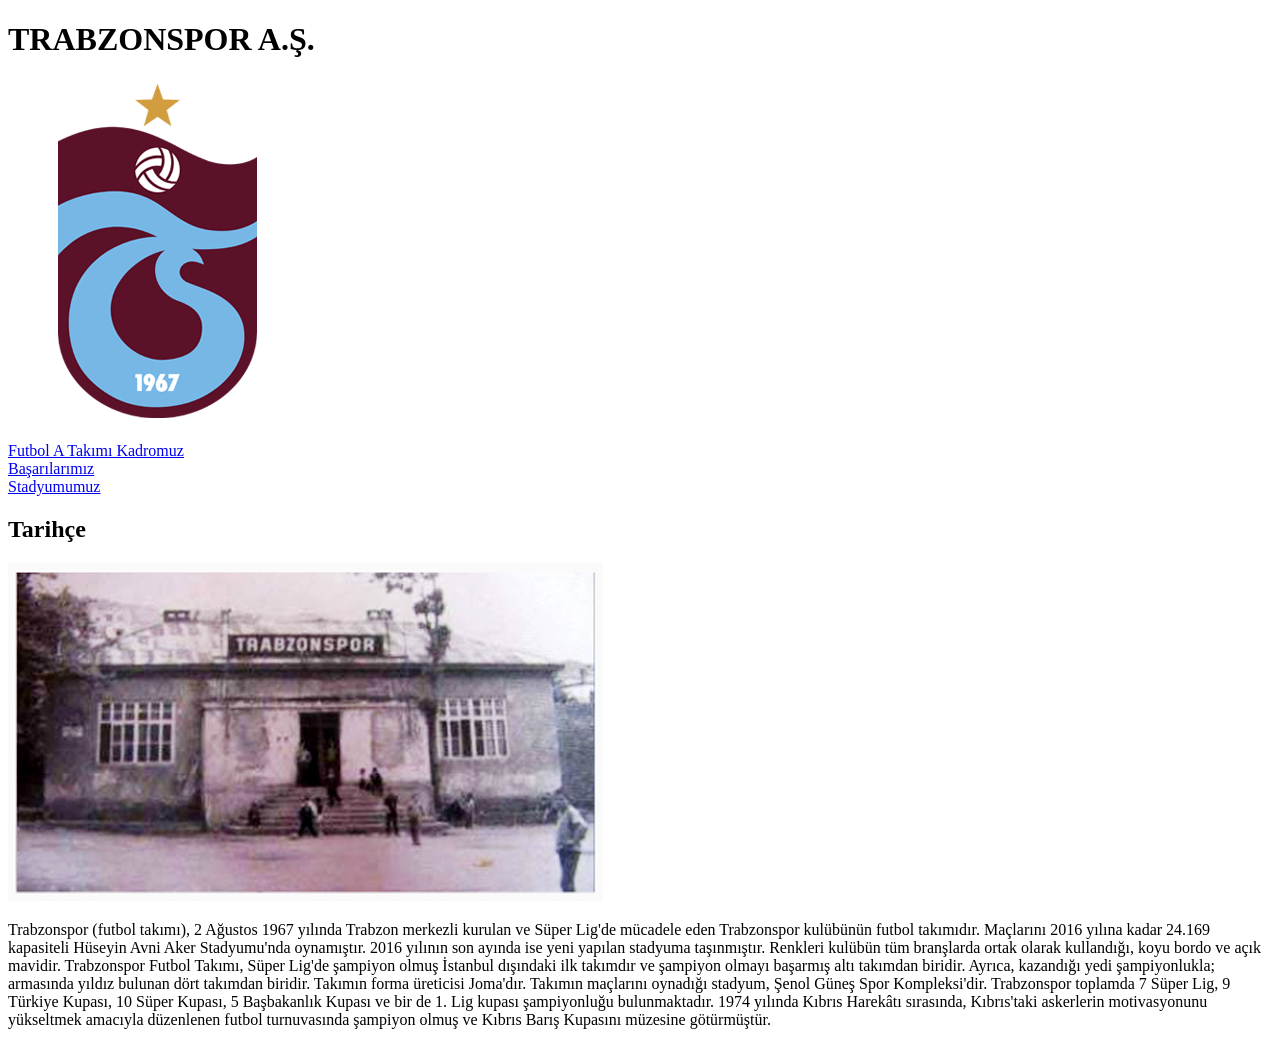
==== index.html @ 8881522d "Add files via upload" ====
<!DOCTYPE html>
<html lang="tr">
<head>
    <meta charset="UTF-8">
    <meta name="viewport" content="width=device-width, initial-scale=1.0">
    <title>Trabzonspor Kulübü Resmi Web Sitesi</title>
</head>
<body>
    <h1>
        TRABZONSPOR A.Ş.
    </h1>
    <img src="resimler/logo.png" alt="Trabzonspor'un Logosu">
    <p>
        <a href="sayfalar/kadro.html">Futbol A Takımı Kadromuz</a>
        <br>
        <a href="sayfalar/basarilar.html">Başarılarımız</a>
        <br>
        <a href="sayfalar/stadyum.html">Stadyumumuz</a>
    </p>
    <h2>
        Tarihçe
    </h2>
    <img src="resimler/tsilkbina.jpg" alt="Trabzonspor'un İlk Binası">
    <p>
        Trabzonspor (futbol takımı), 2 Ağustos 1967 yılında Trabzon merkezli kurulan ve Süper Lig'de mücadele eden Trabzonspor kulübünün futbol takımıdır. Maçlarını 2016 yılına kadar 24.169 kapasiteli Hüseyin Avni Aker Stadyumu'nda oynamıştır. 2016 yılının son ayında ise yeni yapılan stadyuma taşınmıştır. Renkleri kulübün tüm branşlarda ortak olarak kullandığı, koyu bordo ve açık mavidir. Trabzonspor Futbol Takımı, Süper Lig'de şampiyon olmuş İstanbul dışındaki ilk takımdır ve şampiyon olmayı başarmış altı takımdan biridir. Ayrıca, kazandığı yedi şampiyonlukla; armasında yıldız bulunan dört takımdan biridir. Takımın forma üreticisi Joma'dır. Takımın maçlarını oynadığı stadyum, Şenol Güneş Spor Kompleksi'dir. Trabzonspor toplamda 7 Süper Lig, 9 Türkiye Kupası, 10 Süper Kupası, 5 Başbakanlık Kupası ve bir de 1. Lig kupası şampiyonluğu bulunmaktadır. 1974 yılında Kıbrıs Harekâtı sırasında, Kıbrıs'taki askerlerin motivasyonunu yükseltmek amacıyla düzenlenen futbol turnuvasında şampiyon olmuş ve Kıbrıs Barış Kupasını müzesine götürmüştür.
    </p>
    
</body>
</html>
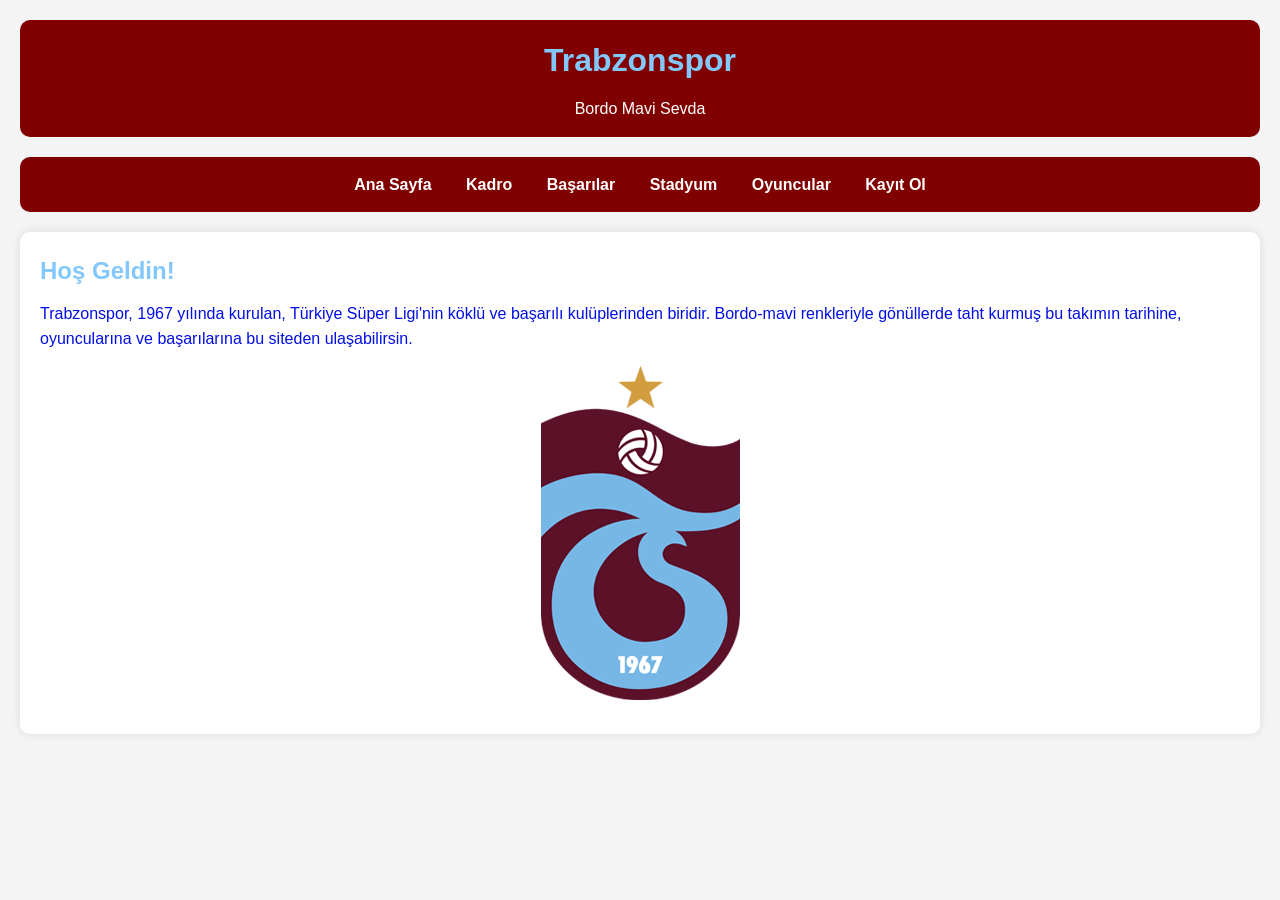
==== commit 2e8a62b8: "Add files via upload" ====
--- a/index.html
+++ b/index.html
@@ -1,29 +1,34 @@
 <!DOCTYPE html>
 <html lang="tr">
+
 <head>
     <meta charset="UTF-8">
-    <meta name="viewport" content="width=device-width, initial-scale=1.0">
-    <title>Trabzonspor Kulübü Resmi Web Sitesi</title>
+    <title>Trabzonspor - Ana Sayfa</title>
+    <link rel="stylesheet" href="stilim.css">
 </head>
+
 <body>
-    <h1>
-        TRABZONSPOR A.Ş.
-    </h1>
-    <img src="resimler/logo.png" alt="Trabzonspor'un Logosu">
-    <p>
-        <a href="sayfalar/kadro.html">Futbol A Takımı Kadromuz</a>
-        <br>
-        <a href="sayfalar/basarilar.html">Başarılarımız</a>
-        <br>
-        <a href="sayfalar/stadyum.html">Stadyumumuz</a>
-    </p>
-    <h2>
-        Tarihçe
-    </h2>
-    <img src="resimler/tsilkbina.jpg" alt="Trabzonspor'un İlk Binası">
-    <p>
-        Trabzonspor (futbol takımı), 2 Ağustos 1967 yılında Trabzon merkezli kurulan ve Süper Lig'de mücadele eden Trabzonspor kulübünün futbol takımıdır. Maçlarını 2016 yılına kadar 24.169 kapasiteli Hüseyin Avni Aker Stadyumu'nda oynamıştır. 2016 yılının son ayında ise yeni yapılan stadyuma taşınmıştır. Renkleri kulübün tüm branşlarda ortak olarak kullandığı, koyu bordo ve açık mavidir. Trabzonspor Futbol Takımı, Süper Lig'de şampiyon olmuş İstanbul dışındaki ilk takımdır ve şampiyon olmayı başarmış altı takımdan biridir. Ayrıca, kazandığı yedi şampiyonlukla; armasında yıldız bulunan dört takımdan biridir. Takımın forma üreticisi Joma'dır. Takımın maçlarını oynadığı stadyum, Şenol Güneş Spor Kompleksi'dir. Trabzonspor toplamda 7 Süper Lig, 9 Türkiye Kupası, 10 Süper Kupası, 5 Başbakanlık Kupası ve bir de 1. Lig kupası şampiyonluğu bulunmaktadır. 1974 yılında Kıbrıs Harekâtı sırasında, Kıbrıs'taki askerlerin motivasyonunu yükseltmek amacıyla düzenlenen futbol turnuvasında şampiyon olmuş ve Kıbrıs Barış Kupasını müzesine götürmüştür.
-    </p>
-    
+    <header>
+        <h1>Trabzonspor</h1>
+        <p>Bordo Mavi Sevda</p>
+    </header>
+
+    <nav>
+        <a href="index.html">Ana Sayfa</a>
+        <a href="sayfalar/kadro.html">Kadro</a>
+        <a href="sayfalar/basarilar.html">Başarılar</a>
+        <a href="sayfalar/stadyum.html">Stadyum</a>
+        <a href="sayfalar/oyuncular.html">Oyuncular</a>
+        <a href="sayfalar/kayit.html">Kayıt Ol</a>
+    </nav>
+
+    <div class="container">
+        <h2>Hoş Geldin!</h2>
+        <p>Trabzonspor, 1967 yılında kurulan, Türkiye Süper Ligi'nin köklü ve başarılı kulüplerinden biridir. Bordo-mavi
+            renkleriyle gönüllerde taht kurmuş bu takımın tarihine, oyuncularına ve başarılarına bu siteden
+            ulaşabilirsin.</p>
+        <img src="resimler/logo.png" alt="Trabzonspor Logo">
+    </div>
 </body>
+
 </html>
--- a/stilim.css
+++ b/stilim.css
@@ -0,0 +1,86 @@
+/* Reset ve font */
+* {
+    margin: 0;
+    padding: 0;
+    box-sizing: border-box;
+    font-family: 'Segoe UI', Tahoma, Geneva, Verdana, sans-serif;
+}
+
+body {
+    background-color: #f4f4f4;
+    color: #030ee4;
+    padding: 20px;
+    line-height: 1.6;
+}
+
+header,
+nav,
+footer {
+    background-color: #800000;
+    color: white;
+    padding: 15px;
+    text-align: center;
+    border-radius: 10px;
+    margin-bottom: 20px;
+}
+
+nav a {
+    color: white;
+    text-decoration: none;
+    margin: 0 15px;
+    font-weight: bold;
+}
+
+nav a:hover {
+    text-decoration: underline;
+}
+
+h1,
+h2 {
+    color: #82c8fc;
+    margin-bottom: 10px;
+}
+
+img {
+    max-width: 100%;
+    height: auto;
+    display: block;
+    margin: 10px auto;
+    border-radius: 10px;
+}
+
+.container {
+    background: white;
+    padding: 20px;
+    border-radius: 10px;
+    box-shadow: 0 0 10px rgba(0, 0, 0, 0.1);
+}
+
+form input[type="text"],
+form input[type="password"],
+form textarea {
+    width: 100%;
+    padding: 10px;
+    margin: 8px 0;
+    border: 1px solid #ccc;
+    border-radius: 5px;
+}
+
+form input[type="submit"] {
+    background-color: #670b2b;
+    color: white;
+    padding: 10px;
+    border: none;
+    cursor: pointer;
+    width: 100%;
+    border-radius: 5px;
+}
+
+form input[type="submit"]:hover {
+    background-color: #8b1c3a;
+}
+
+#hata {
+    color: red;
+    margin-top: 10px;
+}
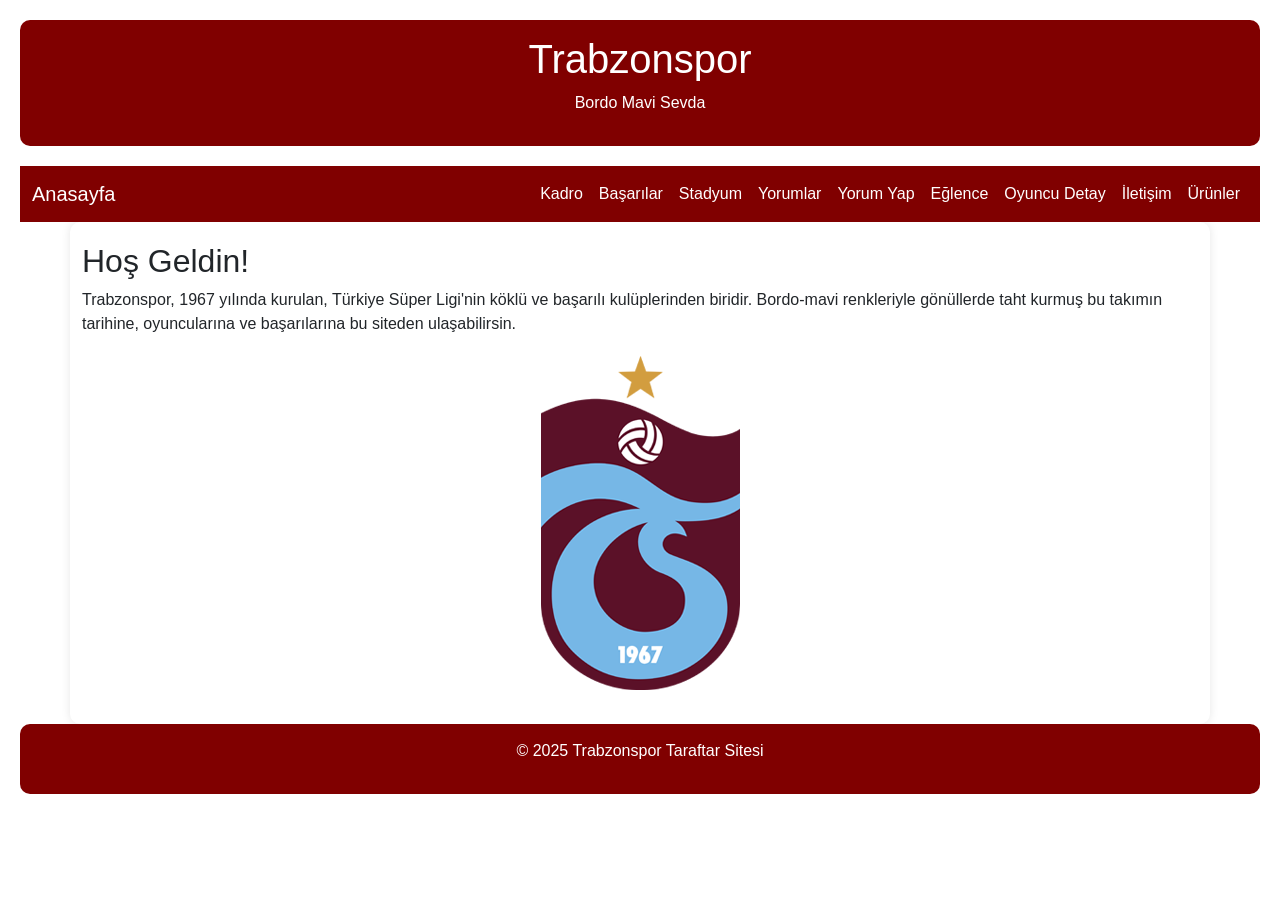
==== commit 32b0d699: "Add files via upload" ====
--- a/index.html
+++ b/index.html
@@ -5,6 +5,7 @@
     <meta charset="UTF-8">
     <title>Trabzonspor - Ana Sayfa</title>
     <link rel="stylesheet" href="stilim.css">
+    <link href="https://cdn.jsdelivr.net/npm/bootstrap@5.3.3/dist/css/bootstrap.min.css" rel="stylesheet">
 </head>
 
 <body>
@@ -13,13 +14,44 @@
         <p>Bordo Mavi Sevda</p>
     </header>
 
-    <nav>
-        <a href="index.html">Ana Sayfa</a>
-        <a href="sayfalar/kadro.html">Kadro</a>
-        <a href="sayfalar/basarilar.html">Başarılar</a>
-        <a href="sayfalar/stadyum.html">Stadyum</a>
-        <a href="sayfalar/oyuncular.html">Oyuncular</a>
-        <a href="sayfalar/kayit.html">Kayıt Ol</a>
+    <nav class="navbar navbar-expand-lg navbar-dark arkaplan">
+        <div class="container-fluid">
+            <a class="navbar-brand" href="index.html">Anasayfa</a>
+            <button class="navbar-toggler" type="button" data-bs-toggle="collapse" data-bs-target="#navbarNav">
+                <span class="navbar-toggler-icon"></span>
+            </button>
+            <div class="collapse navbar-collapse" id="navbarNav">
+                <ul class="navbar-nav ms-auto">
+                    <li class="nav-item">
+                        <a class="nav-link" href="sayfalar/kadro.html">Kadro</a>
+                    </li>
+                    <li class="nav-item">
+                        <a class="nav-link" href="sayfalar/basarilar.html">Başarılar</a>
+                    </li>
+                    <li class="nav-item">
+                        <a class="nav-link" href="sayfalar/stadyum.html">Stadyum</a>
+                    </li>
+                    <li class="nav-item">
+                        <a class="nav-link" href="sayfalar/kaydet.html">Yorumlar</a>
+                    </li>
+                    <li class="nav-item">
+                        <a class="nav-link" href="sayfalar/kayit.html">Yorum Yap</a>
+                    </li>
+                    <li class="nav-item">
+                        <a class="nav-link" href="sayfalar/oyun.html">Eğlence</a>
+                    </li>
+                    <li class="nav-item">
+                        <a class="nav-link" href="sayfalar/oyuncular.html">Oyuncu Detay</a>
+                    </li>
+                    <li class="nav-item">
+                        <a class="nav-link" href="sayfalar/iletisim.html">İletişim</a>
+                    </li>
+                    <li class="nav-item">
+                        <a class="nav-link" href="sayfalar/satis.html">Ürünler</a>
+                    </li>
+                </ul>
+            </div>
+        </div>
     </nav>
 
     <div class="container">
@@ -29,6 +61,12 @@
             ulaşabilirsin.</p>
         <img src="resimler/logo.png" alt="Trabzonspor Logo">
     </div>
+    <footer>
+    <p>&copy; 2025 Trabzonspor Taraftar Sitesi</p>
+  </footer>
 </body>
+<script src="https://cdn.jsdelivr.net/npm/bootstrap@5.3.3/dist/js/bootstrap.bundle.min.js"></script>
+
+
 
 </html>
--- a/stilim.css
+++ b/stilim.css
@@ -4,6 +4,14 @@
     padding: 0;
     box-sizing: border-box;
     font-family: 'Segoe UI', Tahoma, Geneva, Verdana, sans-serif;
+}
+
+.navbar .nav-link {
+  color: white !important;
+}
+
+.navbar .nav-link:hover {
+  color: #f8c146 !important; /* istersen hover rengi (altın sarısı) */
 }
 
 body {
@@ -14,7 +22,6 @@
 }
 
 header,
-nav,
 footer {
     background-color: #800000;
     color: white;
@@ -24,22 +31,14 @@
     margin-bottom: 20px;
 }
 
-nav a {
-    color: white;
-    text-decoration: none;
-    margin: 0 15px;
-    font-weight: bold;
-}
 
-nav a:hover {
-    text-decoration: underline;
-}
 
 h1,
 h2 {
     color: #82c8fc;
     margin-bottom: 10px;
 }
+
 
 img {
     max-width: 100%;
@@ -83,4 +82,94 @@
 #hata {
     color: red;
     margin-top: 10px;
-}+}
+.arkaplan{background-color: #800000;}
+.yazi{color: white;}
+
+
+        canvas {
+            border: 1px solid #000;
+            margin-top: 20px;
+        }
+
+        #scoreboard {
+            margin-top: 20px;
+            font-size: 20px;
+        }
+
+        button {
+            padding: 10px 20px;
+            font-size: 18px;
+            margin-top: 10px;
+            background-color: #28a745;
+            color: #fff;
+            border: none;
+            border-radius: 8px;
+            cursor: pointer;
+        }
+
+        button:hover {
+            background-color: #218838;
+        }
+
+        button:active {
+            background-color: #1e7e34;
+        }
+        #gameCanvas {
+            display: block;
+            margin: 0 auto;
+            background-color: #f0f0f0;
+            border: 1px solid #ccc;
+            max-width: 100%;
+            height: auto;
+        }
+        #scoreboard {
+            text-align: center;
+            margin-top: 20px;
+        }
+        #restartButton {
+            display: none;
+            text-align: center;
+            margin-top: 20px;
+            background-color: #004080;
+            color: white;
+            padding: 10px 20px;
+            border: none;
+            border-radius: 5px;
+            cursor: pointer;
+        }
+        #restartButton:hover {
+            background-color: #003366;
+        }
+        @media (max-width: 768px) {
+            h3 {
+                font-size: 2rem;
+            }
+            #gameCanvas {
+                width: 100% !important;
+                height: auto;
+            }
+        }
+        .card img {
+      height: 250px;
+      object-fit: cover;
+    }
+    .iletisim-kutusu {
+      background-color: white;
+      padding: 30px;
+      border-radius: 10px;
+      box-shadow: 0 0 15px rgba(0,0,0,0.1);
+      margin-top: 30px;
+    }
+    img.kulup-foto {
+      width: 50%;
+      height: auto;
+      border-radius: 10px;
+      margin-bottom: 20px;
+    }
+    .oyuncu-kart {
+      transition: transform 0.3s ease;
+    }
+    .oyuncu-kart:hover {
+      transform: scale(1.05);
+    }
